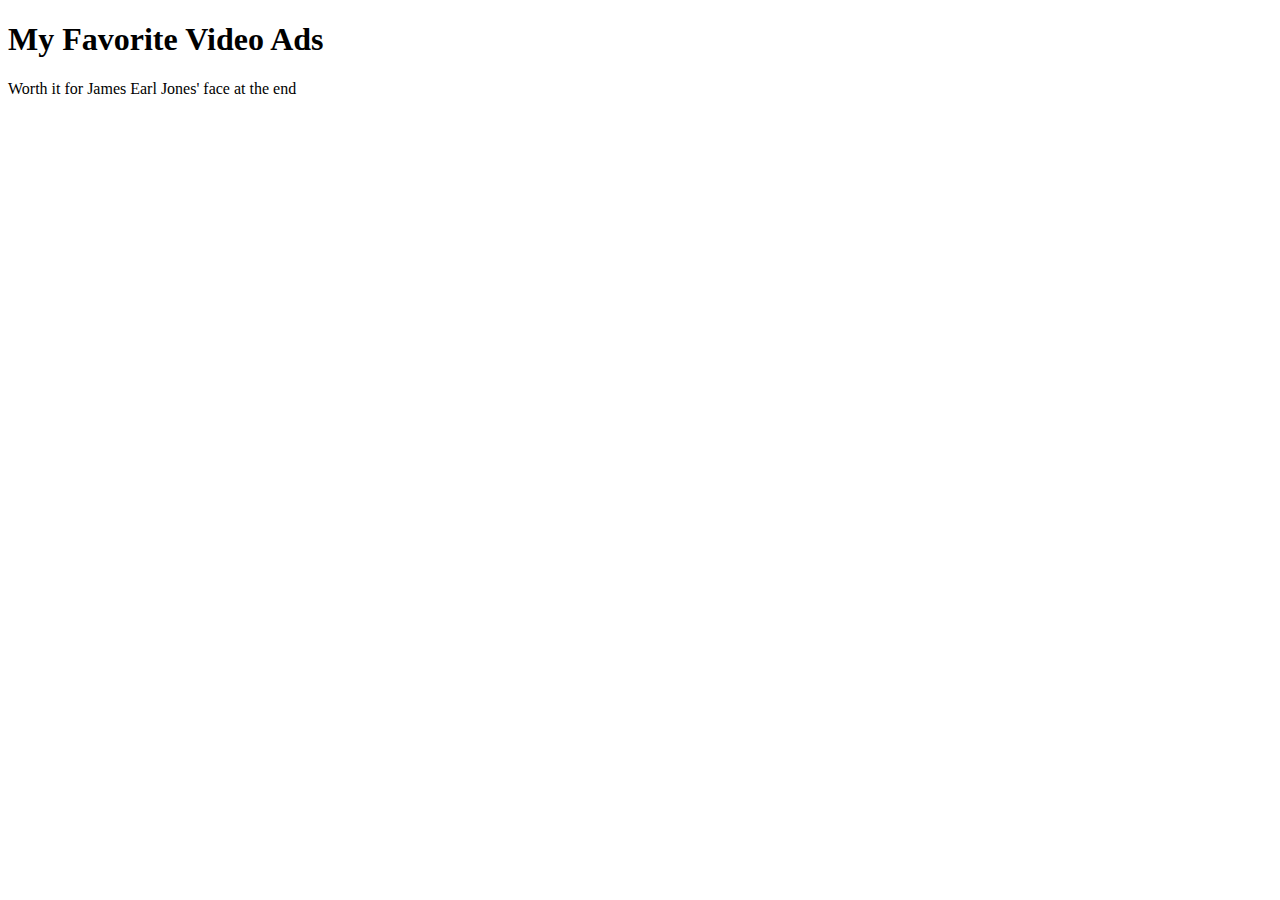
==== Ads/index.html @ 14c7c6f9 "d" ====
<!DOCTYPE html>
<html>
<head>
</head>

<body>
<h1>My Favorite Video Ads</h1>
<p>Worth it for James Earl Jones' face at the end
</p>
<iframe width="420" height="315" src="//www.youtube.com/embed/bxw5aprXK4M" frameborder="0" allowfullscreen></iframe>

</body>
</html>
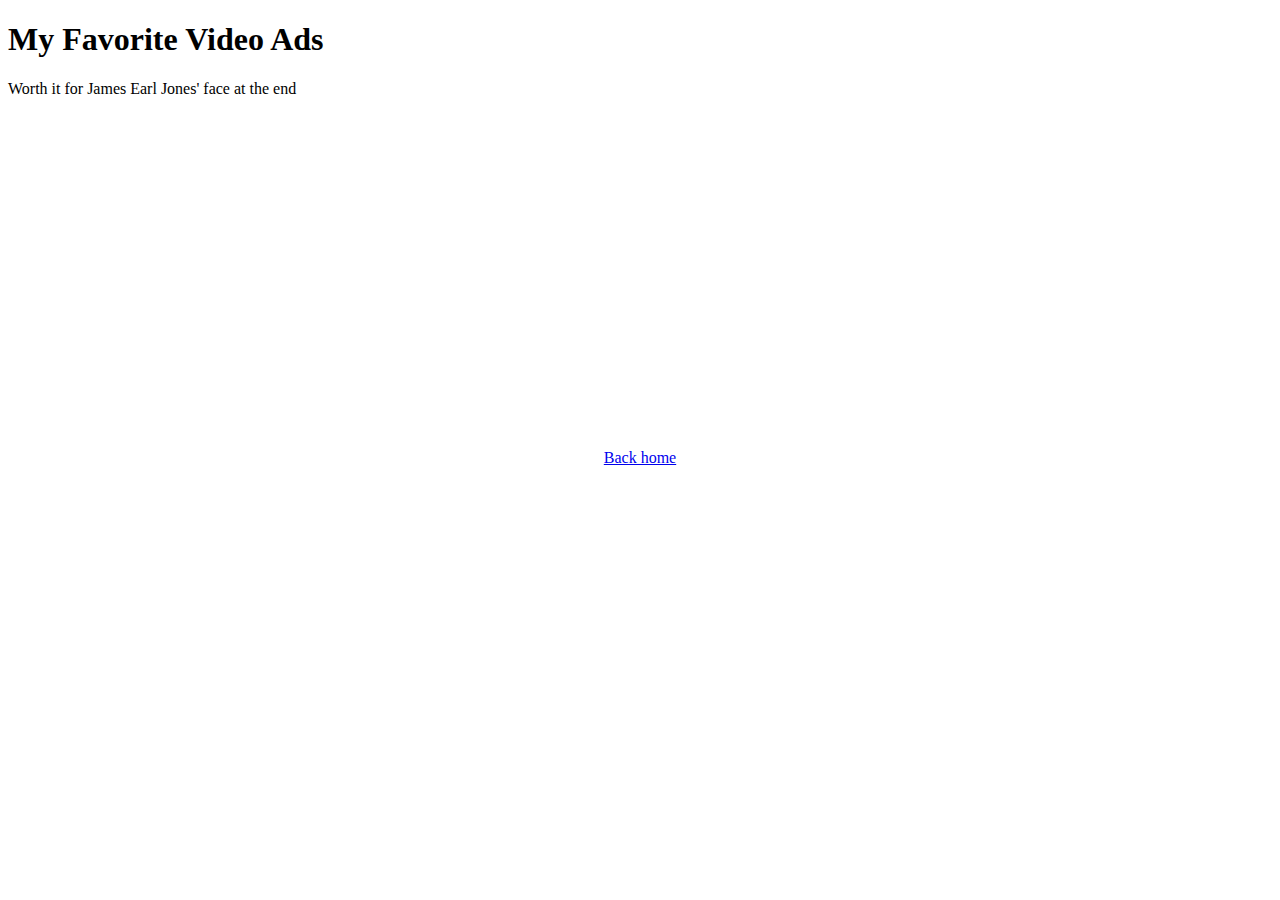
==== commit d3e78293: "d" ====
--- a/Ads/index.html
+++ b/Ads/index.html
@@ -8,6 +8,6 @@
 <p>Worth it for James Earl Jones' face at the end
 </p>
 <iframe width="420" height="315" src="//www.youtube.com/embed/bxw5aprXK4M" frameborder="0" allowfullscreen></iframe>
-
+<p align="center"><a href="http://stephenbowie.com">Back home</a></p>
 </body>
 </html>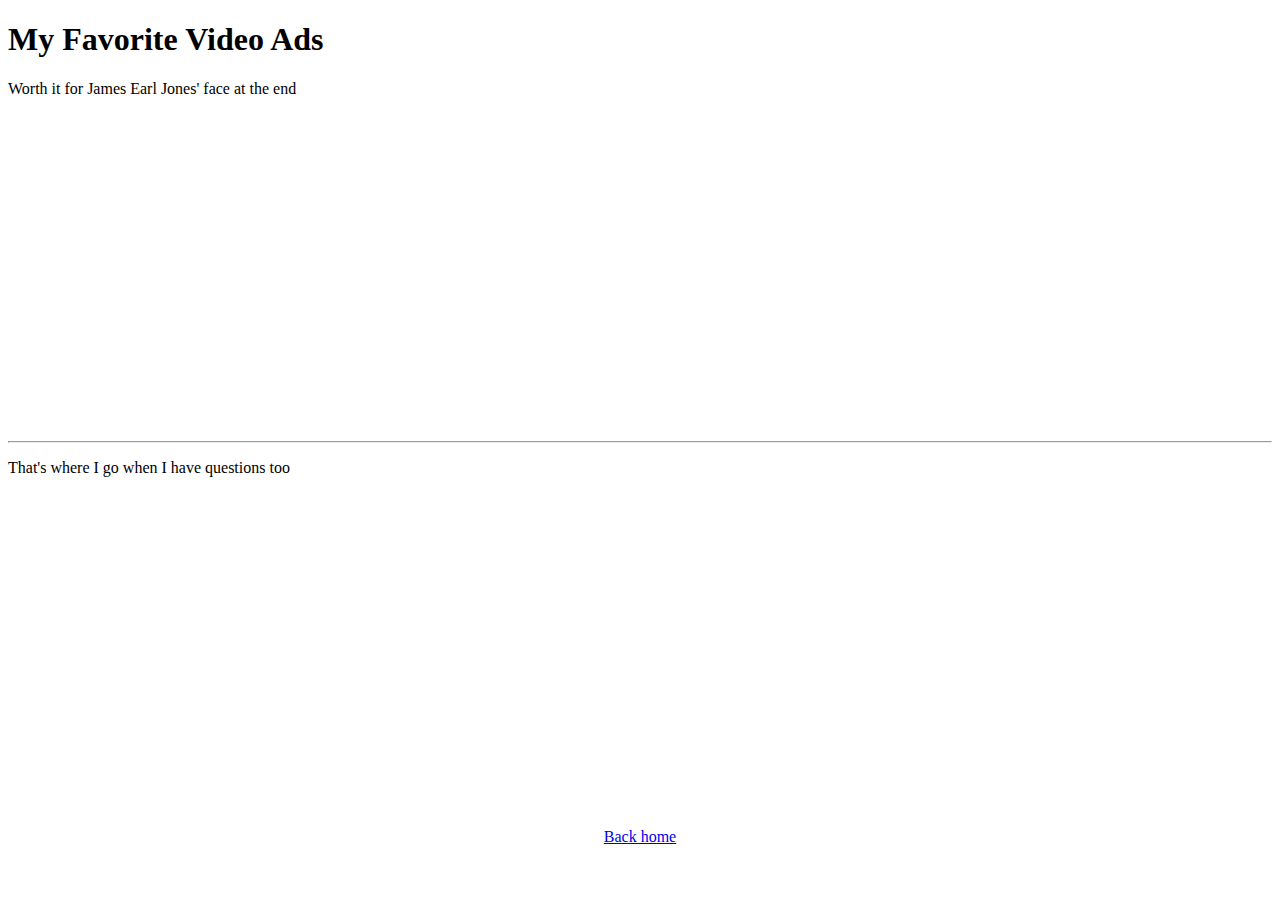
==== commit b33876fa: "d" ====
--- a/Ads/index.html
+++ b/Ads/index.html
@@ -8,6 +8,10 @@
 <p>Worth it for James Earl Jones' face at the end
 </p>
 <iframe width="420" height="315" src="//www.youtube.com/embed/bxw5aprXK4M" frameborder="0" allowfullscreen></iframe>
+<hr />
+<p>That's where I go when I have questions too</p>
+<iframe width="560" height="315" src="//www.youtube.com/embed/S5UioaNTguA" frameborder="0" allowfullscreen></iframe>
+
 <p align="center"><a href="http://stephenbowie.com">Back home</a></p>
 </body>
 </html>